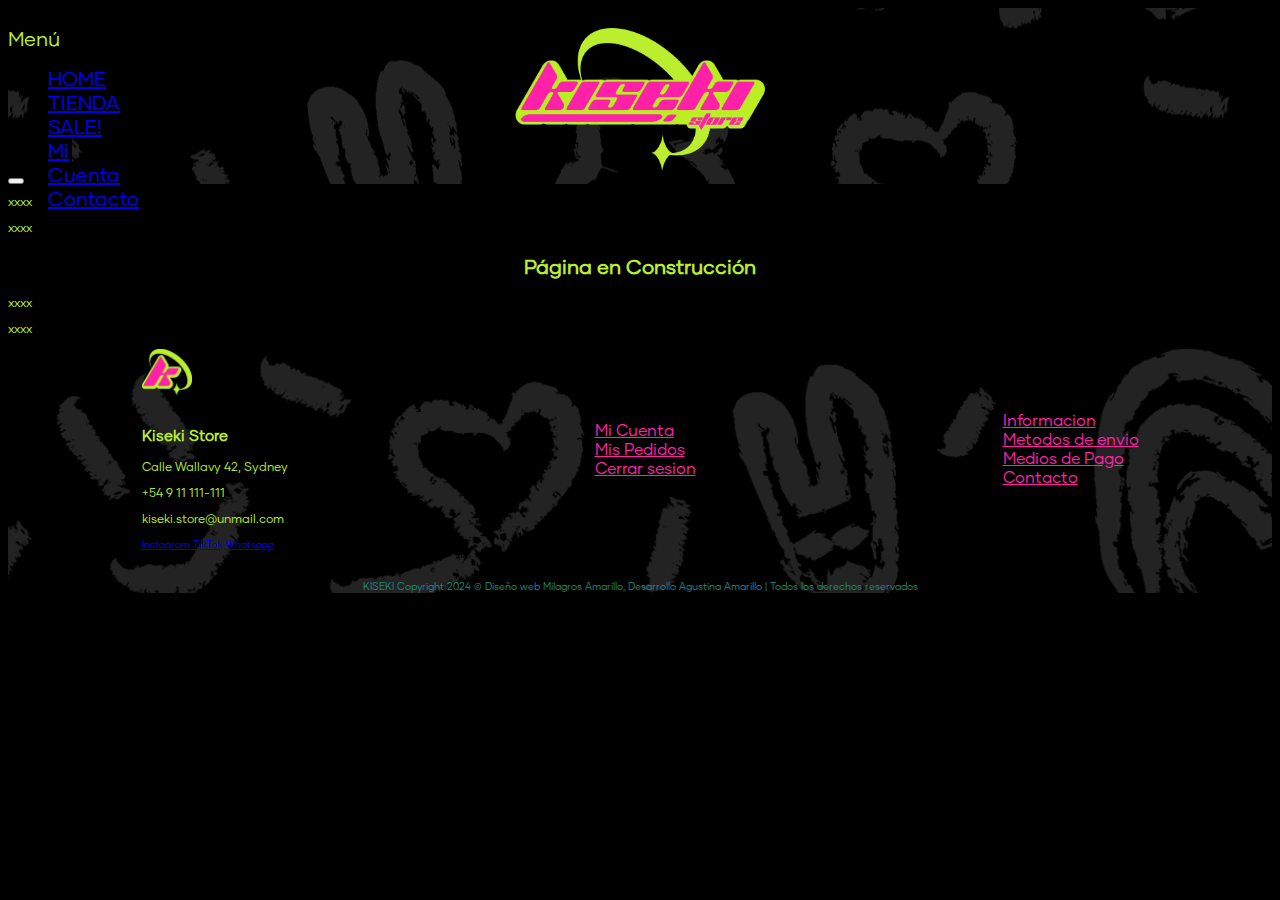
==== Page/construccion.html @ e52d2aa8 "creacion de repositorio" ====
<!DOCTYPE html>
<html lang="en">
<head>
    <meta charset="UTF-8">
    <meta name="viewport" content="width=device-width, initial-scale=1.0">
    <!-- BS -->
    <link href="https://cdn.jsdelivr.net/npm/bootstrap@5.3.1/dist/css/bootstrap.min.css" rel="stylesheet" integrity="sha384-4bw+/aepP/YC94hEpVNVgiZdgIC5+VKNBQNGCHeKRQN+PtmoHDEXuppvnDJzQIu9" crossorigin="anonymous">
    <!-- CSS -->
    <link rel="stylesheet" href="../css/style.css">
    <!-- fonts -->
    
    <title>Página en Construcción | Kiseki Store  </title>
</head>
<body>
<!--------------------------------------------------HEADER---------->  
<header>
    <!-- banner -->
    <div class="container-fluid">
          <section class="logoPrincipal">   
            <img id="logotipo" src="../multimedia/logos/Logo verde y rosa.png" alt="logo principal">        
        </section>
        <!-- Menu Desplegable-->    
        <a class="menu" data-bs-theme="dark" class="btn btn-primary" data-bs-toggle="offcanvas" href="#offcanvasExample" role="button" aria-controls="offcanvasExample">
            Menú
          </a>   
          <div data-bs-theme="dark" class="offcanvas offcanvas-start" tabindex="-1" id="offcanvasExample" aria-labelledby="offcanvasExampleLabel">
            <div class="offcanvas-header" class="menu">
              <button type="button" class="btn-close" data-bs-dismiss="offcanvas" aria-label="Close"></button>
            </div>
            <div data-bs-theme="dark" class="offcanvas-body" class="menu">
                <div class="menu" class="dropdown mt-3">
                    <ul class="menu" class="nav flex-column">
                        <li class="nav-item">
                          <a class="nav-link active" aria-current="page" href="../index.html">HOME</a>
                        </li>
                        <li class="nav-item">
                          <a class="nav-link" href="../Page/shop.html">TIENDA</a>
                        </li>
                        <li class="nav-item">
                          <a class="nav-link" href="../Page/shop.html">SALE!</a>
                        </li>
                        <li class="nav-item">
                            <a class="nav-link" href="../Page/micuenta.html">Mi Cuenta</a>
                        </li>
                        <li class="nav-item">
                            <a class="nav-link" href="../Page/contacto.html">Contacto</a>
                        </li>
                      </ul>
                  </div>
              
            </div>
          </div>
        </div>
        </header>
 <!---------------------------------------------MAIN---------->     
    <main>
        <section>
            <p> 
                xxxx
            </p>
            <p>
                xxxx
            </p>
            <h2>Página en Construcción</h2>
            <p> 
                xxxx
            </p>
            <p>
                xxxx
            </p>

        </section>


    </main>
<!---------------------------------------FOOTER----------> 
<footer>
    <!-- info -->
    <section class="footer-info">
        
    <div class="infoPie">
        <img id="footer-logo" src="../multimedia/logos/Disminucion verde y rosa.png" alt="disminusion logo">
        <h3>Kiseki Store</h3>
        <p>Calle Wallavy 42, Sydney</p>
        <p>+54 9 11 111-111</p>
        <p>kiseki.store@unmail.com</p>
        <!-- Redes -->
        <a href="https://www.instagram.com/">Instagram </a> <a href="https://www.tiktok.com/es/">TikTok</a> <a href="https://web.whatsapp.com/">Whatsapp</a>
    </div>      
    <div class="navfooter"> 
        <nav> 
            <ul> <a href="../Page/micuenta.html">Mi Cuenta</a>
                <li><a href="../Page/construccion.html"> Mis Pedidos</a></li>
                <li><a href="../Page/construccion.html">Cerrar sesion</a></li>
            </ul>
        </nav>
    </div>
    <div class="navfooter">
        <nav> 
            <ul> <a href="../Page/info.html">Informacion</a>
                <li><a href="../Page/info.html">Metodos de envio</a></li>
                <li><a href="../Page/info.html">Medios de Pago</a></li>
                <li><a href="../Page/contacto.html">Contacto</a></li>
            </ul>
        </nav>
    </div>
    </section>
     <!-- Copyright --> 
    <section class="copyright">
        <p>KISEKI Copyright 2024 ©
            Diseño web Milagros Amarillo, Desarrollo Agustina Amarillo | Todos los derechos reservados</p>
    </section>
</footer>
<!-- BS JS -->
<script src="https://cdn.jsdelivr.net/npm/bootstrap@5.3.1/dist/js/bootstrap.bundle.min.js" integrity="sha384-HwwvtgBNo3bZJJLYd8oVXjrBZt8cqVSpeBNS5n7C8IVInixGAoxmnlMuBnhbgrkm" crossorigin="anonymous"></script>
</body>
</html>
---- css/style.css ----
/* PALETA
lima BAEE2E - verde oscuro 1D8A7E - gris claro E4E4E4
casi negro 232323 - fucsia FF22A9*/

html{
    font-size: 62.5%;
}
body{
    background-color:black;
    font-family: 'glimer';
}
@font-face {
    font-family: 'glimer';
    src: url(../multimedia/Gilmer-Font/Gilmer\ Regular.otf);
}

/* -----------------------HEADER-------------- */
/* Fondo + logo tipografia -banner */
header{
    background-image: url(../multimedia/FONDO\ NEGRO\ copia.png);
    background-color: black;
    background-position: 100%;
    
    /* colocar aca el position sticky top 0 */
    position: sticky;
    top: 0px;  
    z-index: 10;
}
 header img{
    width: 250px;
 }
 .logoPrincipal{
    display: flex;
    flex-direction: column;
    justify-content: center;
    align-items: center;
    padding-top: 20px;
 }
/* Menu nav */
.menuTitulo a{
    text-decoration: none;
    font-size: 2rem;
}

.menu{
    display: flex;
    flex-direction: column;
    justify-content: start;
    align-items: start;
    position: absolute;
    top: 20px;
    text-decoration: none;
    font-size: 2rem;
    color: #BAEE2E;
    list-style-type: none;
}

/* -----------------------MAIN-------------- */
h1{
    color: #BAEE2E;
    font-size: 3rem;
    text-align: center;
    margin-top: 20px;
}

h2{
    color: #BAEE2E;
    font-size: 2rem;
    text-align: center;
    margin-top: 20px; 
}

/* index html */
.destacada-home{
    display: flex;
    justify-content: space-evenly;
    align-items: center;
    margin: 50px;
}
.img-home{
    display: flex;
    flex-direction: column;
    
}
main{
    color: #BAEE2E;
    font-size: 1.5rem;
}
  main img{
    width: 500px;
 }
 /* shop html*/
.tienda img{
    width: 300px;
 }
 .tienda{
    display: flex;
    flex-direction: row;
    justify-content: space-around;
    align-items: start;
    margin: 50px 50px;
 }
 .shop{
    display: flex;
    flex-direction: column;
    justify-content: space-around;
    align-items: center;
 }
 .shop A{
    color: #FF22A9;
 }
 /* contacto html*/
 .contacto-main{
    display: flex;
    justify-content: space-around;
    align-items: start;
    margin: 50px 50px;
 }
    .infoContacto {
        color: #FF22A9;
        display: flex;
        flex-direction: column;
        justify-content: center;
        align-items: start;
        
    }
    
    
    iframe{
        height: 50%;
      
    }
    label{
        color: #FF22A9;
        font-size: 1.2rem;
        display: flex;
        justify-content: start;
        align-items: center;        
    }
    form p{
        color: #FF22A9;
        font-size: 1.2rem;
    }
    .form{
        display: flex;
        flex-direction: column;
        justify-content: center;
        align-items: center;
        width: 50;
    }
    .boton{
        display: flex;
    }
    /* info html */
    .info-html{
        display: flex;
        
        justify-content: space-around;
        align-items: center;
    }
    .Nosotros{
            color: #FF22A9;
            font-size: 2rem;
            text-align: left;
            display: flex;
            flex-direction: column;
            justify-content: start;
            align-items: start;
            padding: 20px;
            font-style: italic;  
            width: 30%;          
        }
        .Nosotros p{
            font-size: 1.5rem;
        }
    
    .pago-envio{
        display: flex;
        flex-direction: column;
        justify-content: start;
        align-items: start;
    }
        ol{
            color: #FF22A9;
            font-size: 1.5rem;
            list-style-type: none;
        }
    main ul{
        list-style-type: none;
        color: #FF22A9;
        font-size: 2rem;
    }
    main li a{
        color: #FF22A9;
        font-size: 2rem;
    }
    

    
 /* -----------------------FOOTER-------------- */
 footer{
    background-image: url(../multimedia/FONDO\ NEGRO\ copia.png);
    background-size: cover;
 }
 .footer-info{
    display: flex;
    flex-direction: row;
    justify-content: space-around;  
    align-items: center;
 }
 .navfooter{
    display: flex;
    flex-direction: row;
    justify-content: space-evenly;
 }
 footer{
    color: #BAEE2E;
 }
 footer img{
    width: 50px;
    
 }
 footer h3{
    font-size: 1.5rem;
 }
 p{
    font-size: 1.2rem;
 }
 
 .copyright p{
    color: #1D8A7E;
    font-size: 1rem;
    text-align: center;
    margin: 30px ;
 }

 footer li{
    list-style-type: none;
    font-size: 1.6rem;
 }

 .navfooter2{
    text-align: right;
 }
 .navfooter a{
    font-size: 1.6rem;
    color: #FF22A9;
    
 }
 .navfooter2 a{
    font-size: 1.6rem;
    color: #FF22A9;
    
 }
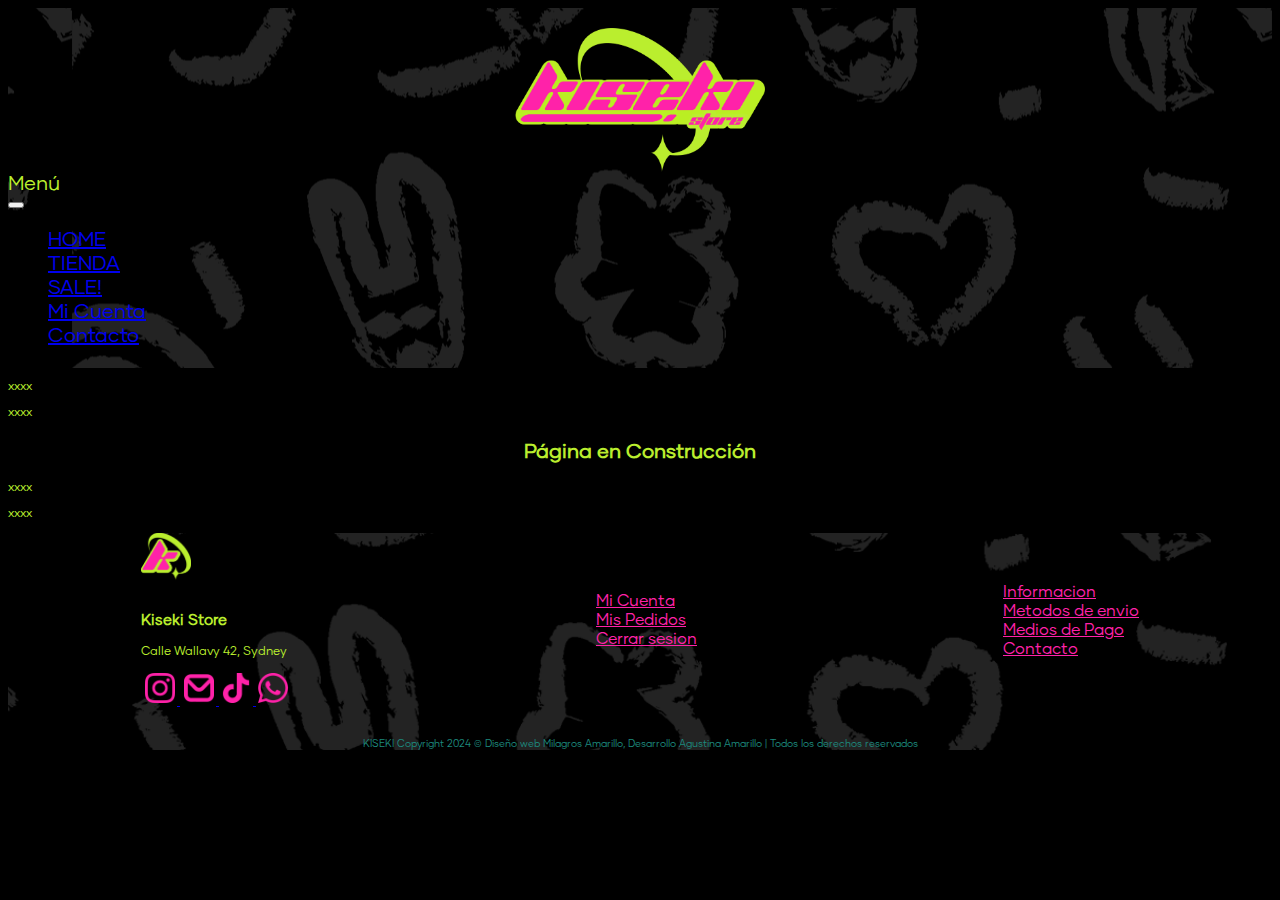
==== commit 1da1ae0a: "correccion boostrap" ====
--- a/Page/construccion.html
+++ b/Page/construccion.html
@@ -13,45 +13,47 @@
 </head>
 <body>
 <!--------------------------------------------------HEADER---------->  
-<header>
+ <header>
     <!-- banner -->
     <div class="container-fluid">
-          <section class="logoPrincipal">   
-            <img id="logotipo" src="../multimedia/logos/Logo verde y rosa.png" alt="logo principal">        
-        </section>
-        <!-- Menu Desplegable-->    
-        <a class="menu" data-bs-theme="dark" class="btn btn-primary" data-bs-toggle="offcanvas" href="#offcanvasExample" role="button" aria-controls="offcanvasExample">
-            Menú
-          </a>   
-          <div data-bs-theme="dark" class="offcanvas offcanvas-start" tabindex="-1" id="offcanvasExample" aria-labelledby="offcanvasExampleLabel">
-            <div class="offcanvas-header" class="menu">
-              <button type="button" class="btn-close" data-bs-dismiss="offcanvas" aria-label="Close"></button>
-            </div>
-            <div data-bs-theme="dark" class="offcanvas-body" class="menu">
-                <div class="menu" class="dropdown mt-3">
-                    <ul class="menu" class="nav flex-column">
-                        <li class="nav-item">
-                          <a class="nav-link active" aria-current="page" href="../index.html">HOME</a>
-                        </li>
-                        <li class="nav-item">
-                          <a class="nav-link" href="../Page/shop.html">TIENDA</a>
-                        </li>
-                        <li class="nav-item">
-                          <a class="nav-link" href="../Page/shop.html">SALE!</a>
-                        </li>
-                        <li class="nav-item">
-                            <a class="nav-link" href="../Page/micuenta.html">Mi Cuenta</a>
-                        </li>
-                        <li class="nav-item">
-                            <a class="nav-link" href="../Page/contacto.html">Contacto</a>
-                        </li>
-                      </ul>
-                  </div>
-              
-            </div>
+      <section class="logoPrincipal">
+        <img id="logotipo" src="../multimedia/logos/Logo verde y rosa.png" alt="logo principal">
+      </section>
+      <!-- Menu Desplegable-->
+      <a class="menu" data-bs-theme="dark" class="btn btn-primary" data-bs-toggle="offcanvas" href="#offcanvasExample"
+        role="button" aria-controls="offcanvasExample">
+        Menú
+      </a>
+      <div data-bs-theme="dark" class="offcanvas offcanvas-start" tabindex="-1" id="offcanvasExample"
+        aria-labelledby="offcanvasExampleLabel">
+        <div class="offcanvas-header" class="menu">
+          <button type="button" class="btn-close" data-bs-dismiss="offcanvas" aria-label="Close"></button>
+        </div>
+        <div data-bs-theme="dark" class="offcanvas-body" class="menu">
+          <div class="menu" class="dropdown mt-3">
+            <ul class="menu" class="nav flex-column">
+              <li class="nav-item">
+                <a class="nav-link active" aria-current="page" href="../index.html">HOME</a>
+              </li>
+              <li class="nav-item">
+                <a class="nav-link" href="../Page/shop.html">TIENDA</a>
+              </li>
+              <li class="nav-item">
+                <a class="nav-link" href="../Page/shop.html">SALE!</a>
+              </li>
+              <li class="nav-item">
+                <a class="nav-link" href="../Page/micuenta.html">Mi Cuenta</a>
+              </li>
+              <li class="nav-item">
+                <a class="nav-link" href="../Page/contacto.html">Contacto</a>
+              </li>
+            </ul>
           </div>
+
         </div>
-        </header>
+      </div>
+    </div>
+  </header>
  <!---------------------------------------------MAIN---------->     
     <main>
         <section>
@@ -73,44 +75,56 @@
 
 
     </main>
-<!---------------------------------------FOOTER----------> 
-<footer>
+<!---------------------------------------FOOTER---------->
+<footer class="container-fluid">
     <!-- info -->
-    <section class="footer-info">
-        
-    <div class="infoPie">
+
+    <section class="footer-info redes container">
+      <div class="infoPie">
         <img id="footer-logo" src="../multimedia/logos/Disminucion verde y rosa.png" alt="disminusion logo">
         <h3>Kiseki Store</h3>
         <p>Calle Wallavy 42, Sydney</p>
-        <p>+54 9 11 111-111</p>
-        <p>kiseki.store@unmail.com</p>
         <!-- Redes -->
-        <a href="https://www.instagram.com/">Instagram </a> <a href="https://www.tiktok.com/es/">TikTok</a> <a href="https://web.whatsapp.com/">Whatsapp</a>
-    </div>      
-    <div class="navfooter"> 
-        <nav> 
-            <ul> <a href="../Page/micuenta.html">Mi Cuenta</a>
-                <li><a href="../Page/construccion.html"> Mis Pedidos</a></li>
-                <li><a href="../Page/construccion.html">Cerrar sesion</a></li>
-            </ul>
+        <a class="logos" href="https://www.instagram.com/">
+          <img class="logos" src="../multimedia/PNG LOGOS/instagram.png" alt="instagram">
+        </a>
+        <a href="https://www.gmail.com">
+          <img class="logos" src="../multimedia/PNG LOGOS/sobre.png" alt="email">
+        </a>
+        <a href="https://www.tiktok.com/es/">
+          <img class="logos" src="../multimedia/PNG LOGOS/tik-tok.png" alt="tiktok">
+        </a>
+        <a href="https://web.whatsapp.com/">
+          <img class="logos" src="../multimedia/PNG LOGOS/whatsapp.png" alt="whatsapp">
+        </a>
+      </div>
+
+      <!-- Mi cuenta  -->
+      <div class="navfooter">
+        <nav>
+          <ul> <a href="../Page/micuenta.html">Mi Cuenta</a>
+            <li><a href="../Page/construccion.html"> Mis Pedidos</a></li>
+            <li><a href="../Page/construccion.html">Cerrar sesion</a></li>
+          </ul>
         </nav>
-    </div>
-    <div class="navfooter">
-        <nav> 
-            <ul> <a href="../Page/info.html">Informacion</a>
-                <li><a href="../Page/info.html">Metodos de envio</a></li>
-                <li><a href="../Page/info.html">Medios de Pago</a></li>
-                <li><a href="../Page/contacto.html">Contacto</a></li>
-            </ul>
+      </div>
+      <!-- Info -->
+      <div class="navfooter">
+        <nav>
+          <ul> <a href="../Page/info.html">Informacion</a>
+            <li><a href="../Page/info.html">Metodos de envio</a></li>
+            <li><a href="../Page/info.html">Medios de Pago</a></li>
+            <li><a href="../Page/contacto.html">Contacto</a></li>
+          </ul>
         </nav>
-    </div>
+      </div>
     </section>
-     <!-- Copyright --> 
+    <!-- Copyright -->
     <section class="copyright">
-        <p>KISEKI Copyright 2024 ©
-            Diseño web Milagros Amarillo, Desarrollo Agustina Amarillo | Todos los derechos reservados</p>
+      <p>KISEKI Copyright 2024 ©
+        Diseño web Milagros Amarillo, Desarrollo Agustina Amarillo | Todos los derechos reservados</p>
     </section>
-</footer>
+  </footer>
 <!-- BS JS -->
 <script src="https://cdn.jsdelivr.net/npm/bootstrap@5.3.1/dist/js/bootstrap.bundle.min.js" integrity="sha384-HwwvtgBNo3bZJJLYd8oVXjrBZt8cqVSpeBNS5n7C8IVInixGAoxmnlMuBnhbgrkm" crossorigin="anonymous"></script>
 </body>
--- a/css/style.css
+++ b/css/style.css
@@ -2,13 +2,15 @@
 lima BAEE2E - verde oscuro 1D8A7E - gris claro E4E4E4
 casi negro 232323 - fucsia FF22A9*/
 
-html{
+html {
     font-size: 62.5%;
 }
-body{
-    background-color:black;
+
+body {
+    background-color: black;
     font-family: 'glimer';
 }
+
 @font-face {
     font-family: 'glimer';
     src: url(../multimedia/Gilmer-Font/Gilmer\ Regular.otf);
@@ -16,38 +18,40 @@
 
 /* -----------------------HEADER-------------- */
 /* Fondo + logo tipografia -banner */
-header{
+header {
     background-image: url(../multimedia/FONDO\ NEGRO\ copia.png);
     background-color: black;
     background-position: 100%;
-    
+
     /* colocar aca el position sticky top 0 */
     position: sticky;
-    top: 0px;  
+    top: 0px;
     z-index: 10;
 }
- header img{
+
+header img {
     width: 250px;
- }
- .logoPrincipal{
+}
+
+.logoPrincipal {
     display: flex;
     flex-direction: column;
     justify-content: center;
     align-items: center;
     padding-top: 20px;
- }
+}
+
 /* Menu nav */
-.menuTitulo a{
+.menuTitulo a {
     text-decoration: none;
     font-size: 2rem;
 }
 
-.menu{
-    display: flex;
-    flex-direction: column;
-    justify-content: start;
-    align-items: start;
-    position: absolute;
+.menu {
+    display: flex;
+    flex-direction: column;
+    justify-content: center;
+    align-items: start;
     top: 20px;
     text-decoration: none;
     font-size: 2rem;
@@ -56,199 +60,239 @@
 }
 
 /* -----------------------MAIN-------------- */
-h1{
+h1 {
     color: #BAEE2E;
     font-size: 3rem;
     text-align: center;
     margin-top: 20px;
 }
 
-h2{
-    color: #BAEE2E;
-    font-size: 2rem;
-    text-align: center;
-    margin-top: 20px; 
+h2 {
+    color: #BAEE2E;
+    font-size: 2rem;
+    text-align: center;
+    margin-top: 20px;
 }
 
 /* index html */
-.destacada-home{
-    display: flex;
-    justify-content: space-evenly;
-    align-items: center;
+.destacada-home {
     margin: 50px;
-}
-.img-home{
-    display: flex;
-    flex-direction: column;
-    
-}
-main{
-    color: #BAEE2E;
-    font-size: 1.5rem;
-}
-  main img{
-    width: 500px;
- }
- /* shop html*/
-.tienda img{
+    justify-content: center !important;
+
+}
+
+.carrouselContainer {
+    width: 50rem !important;
+}
+
+main {
+    color: #BAEE2E;
+    font-size: 1.5rem;
+}
+
+.carru-ancho {
+    width: 50%;
+}
+
+.link-carru {
+    color: #FF22A9;
+    text-align: center;
+    margin: 30px;
+    text-decoration: none;
+    font-size: 80%;
+}
+
+/* shop html*/
+.tienda img {
     width: 300px;
- }
- .tienda{
+}
+
+.tienda {
     display: flex;
     flex-direction: row;
     justify-content: space-around;
     align-items: start;
     margin: 50px 50px;
- }
- .shop{
-    display: flex;
-    flex-direction: column;
-    justify-content: space-around;
-    align-items: center;
- }
- .shop A{
-    color: #FF22A9;
- }
- /* contacto html*/
- .contacto-main{
-    display: flex;
-    justify-content: space-around;
-    align-items: start;
-    margin: 50px 50px;
- }
-    .infoContacto {
-        color: #FF22A9;
-        display: flex;
-        flex-direction: column;
-        justify-content: center;
-        align-items: start;
-        
-    }
-    
-    
-    iframe{
-        height: 50%;
-      
-    }
-    label{
-        color: #FF22A9;
-        font-size: 1.2rem;
-        display: flex;
-        justify-content: start;
-        align-items: center;        
-    }
-    form p{
-        color: #FF22A9;
-        font-size: 1.2rem;
-    }
-    .form{
-        display: flex;
-        flex-direction: column;
-        justify-content: center;
-        align-items: center;
-        width: 50;
-    }
-    .boton{
-        display: flex;
-    }
-    /* info html */
-    .info-html{
-        display: flex;
-        
-        justify-content: space-around;
-        align-items: center;
-    }
-    .Nosotros{
-            color: #FF22A9;
-            font-size: 2rem;
-            text-align: left;
-            display: flex;
-            flex-direction: column;
-            justify-content: start;
-            align-items: start;
-            padding: 20px;
-            font-style: italic;  
-            width: 30%;          
-        }
-        .Nosotros p{
-            font-size: 1.5rem;
-        }
-    
-    .pago-envio{
-        display: flex;
-        flex-direction: column;
-        justify-content: start;
-        align-items: start;
-    }
-        ol{
-            color: #FF22A9;
-            font-size: 1.5rem;
-            list-style-type: none;
-        }
-    main ul{
-        list-style-type: none;
-        color: #FF22A9;
-        font-size: 2rem;
-    }
-    main li a{
-        color: #FF22A9;
-        font-size: 2rem;
-    }
-    
-
-    
- /* -----------------------FOOTER-------------- */
- footer{
+}
+
+.shop {
+    display: flex;
+    flex-direction: column;
+    justify-content: space-around;
+    align-items: center;
+}
+
+.shop a {
+    color: #FF22A9;
+}
+
+/* contacto html*/
+
+.contactoContainer {
+    display: flex;
+    flex-wrap: wrap;
+    align-content: center;
+    align-items: flex-start;
+    justify-content: space-between;
+    flex-direction: row;
+    margin: 50px;
+}
+
+.infoContacto {
+    color: #FF22A9;
+}
+
+.formularioContainer {
+    display: flex;
+    flex-direction: column;
+    justify-content: center;
+    align-items: center;
+    width: 50%;
+    height: 50%;
+    min-height: 400px
+}
+
+.formInputsContainer {
+    display: flex;
+    width: 80% !important;
+    margin-bottom: 1rem;
+}
+
+.formInputsText {
+    font-size: medium !important;
+}
+
+iframe {
+    height: 70%;
+}
+
+label {
+    color: #FF22A9;
+    font-size: 1.2rem;
+}
+
+form p {
+    color: #FF22A9;
+    font-size: 1.2rem;
+}
+
+/* info html */
+.info-html {
+    display: flex;
+
+    justify-content: space-around;
+    align-items: center;
+}
+
+.Nosotros {
+    color: #FF22A9;
+    font-size: 2rem;
+    text-align: left;
+    display: flex;
+    flex-direction: column;
+    justify-content: start;
+    align-items: start;
+    padding: 20px;
+    font-style: italic;
+    width: 30%;
+}
+
+.Nosotros p {
+    font-size: 1.5rem;
+}
+
+.pago-envio {
+    display: flex;
+    flex-direction: column;
+    justify-content: start;
+    align-items: start;
+}
+
+ol {
+    color: #FF22A9;
+    font-size: 1.5rem;
+    list-style-type: none;
+}
+
+main ul {
+    list-style-type: none;
+    color: #FF22A9;
+    font-size: 2rem;
+}
+
+main li a {
+    color: #FF22A9;
+    font-size: 2rem;
+}
+
+
+
+/* -----------------------FOOTER-------------- */
+footer {
     background-image: url(../multimedia/FONDO\ NEGRO\ copia.png);
     background-size: cover;
- }
- .footer-info{
-    display: flex;
-    flex-direction: row;
-    justify-content: space-around;  
-    align-items: center;
- }
- .navfooter{
+    background-position: 100%;
+}
+
+.logos {
+    width: 30px;
+    margin: 2px;
+}
+
+.footer-info {
+    display: flex;
+    flex-direction: row;
+    justify-content: space-around;
+    align-items: center;
+}
+
+.navfooter {
     display: flex;
     flex-direction: row;
     justify-content: space-evenly;
- }
- footer{
-    color: #BAEE2E;
- }
- footer img{
+}
+
+footer {
+    color: #BAEE2E;
+}
+
+footer img {
     width: 50px;
-    
- }
- footer h3{
-    font-size: 1.5rem;
- }
- p{
+
+}
+
+footer h3 {
+    font-size: 1.5rem;
+}
+
+p {
     font-size: 1.2rem;
- }
- 
- .copyright p{
+}
+
+.copyright p {
     color: #1D8A7E;
     font-size: 1rem;
     text-align: center;
-    margin: 30px ;
- }
-
- footer li{
+    margin: 30px;
+}
+
+footer li {
     list-style-type: none;
     font-size: 1.6rem;
- }
-
- .navfooter2{
+}
+
+.navfooter2 {
     text-align: right;
- }
- .navfooter a{
+}
+
+.navfooter a {
     font-size: 1.6rem;
     color: #FF22A9;
-    
- }
- .navfooter2 a{
+
+}
+
+.navfooter2 a {
     font-size: 1.6rem;
     color: #FF22A9;
-    
- }
+
+}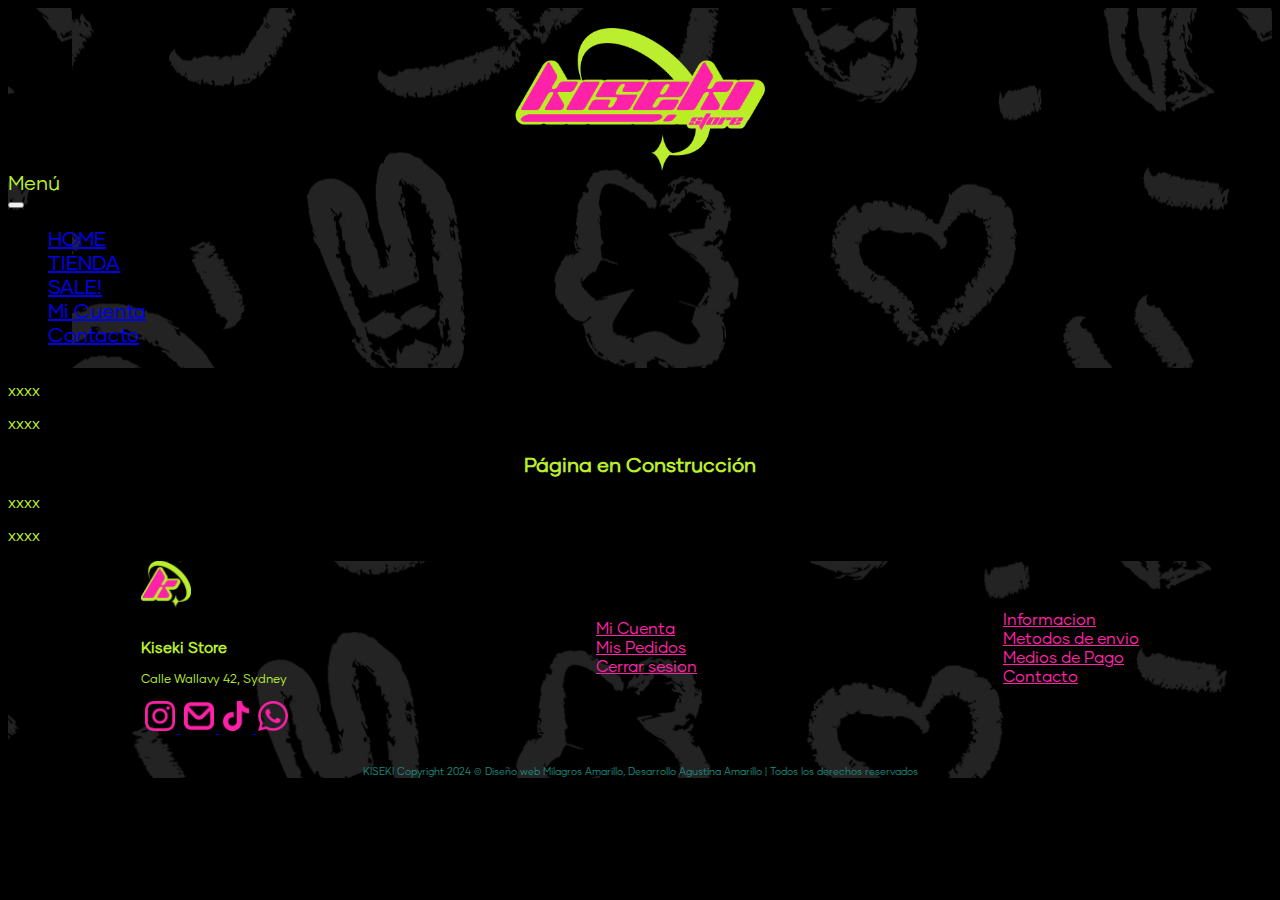
==== commit b1ad4f1d: "se agrega sass" ====
--- a/Page/construccion.html
+++ b/Page/construccion.html
@@ -6,54 +6,52 @@
     <!-- BS -->
     <link href="https://cdn.jsdelivr.net/npm/bootstrap@5.3.1/dist/css/bootstrap.min.css" rel="stylesheet" integrity="sha384-4bw+/aepP/YC94hEpVNVgiZdgIC5+VKNBQNGCHeKRQN+PtmoHDEXuppvnDJzQIu9" crossorigin="anonymous">
     <!-- CSS -->
-    <link rel="stylesheet" href="../css/style.css">
-    <!-- fonts -->
-    
-    <title>Página en Construcción | Kiseki Store  </title>
+    <link rel="stylesheet" href="../css/estilos.css"> 
+   <title>Página en Construcción | Kiseki Store  </title>
 </head>
 <body>
-<!--------------------------------------------------HEADER---------->  
+ <!--------------------------------------------------HEADER---------->
  <header>
-    <!-- banner -->
-    <div class="container-fluid">
-      <section class="logoPrincipal">
-        <img id="logotipo" src="../multimedia/logos/Logo verde y rosa.png" alt="logo principal">
-      </section>
-      <!-- Menu Desplegable-->
-      <a class="menu" data-bs-theme="dark" class="btn btn-primary" data-bs-toggle="offcanvas" href="#offcanvasExample"
-        role="button" aria-controls="offcanvasExample">
-        Menú
-      </a>
-      <div data-bs-theme="dark" class="offcanvas offcanvas-start" tabindex="-1" id="offcanvasExample"
-        aria-labelledby="offcanvasExampleLabel">
-        <div class="offcanvas-header" class="menu">
-          <button type="button" class="btn-close" data-bs-dismiss="offcanvas" aria-label="Close"></button>
+  <!-- banner -->
+  <div class="container-fluid">
+    <section class="logoPrincipal">
+      <img id="logotipo" src="../multimedia/logos/Logo verde y rosa.png" alt="logo principal">
+    </section>
+    <!-- Menu Desplegable-->
+    <a class="menu" data-bs-theme="dark" class="btn btn-primary" data-bs-toggle="offcanvas" href="#offcanvasExample"
+      role="button" aria-controls="offcanvasExample">
+      Menú
+    </a>
+    <div data-bs-theme="dark" class="offcanvas offcanvas-start" tabindex="-1" id="offcanvasExample"
+      aria-labelledby="offcanvasExampleLabel">
+      <div class="offcanvas-header" class="menu">
+        <button type="button" class="btn-close" data-bs-dismiss="offcanvas" aria-label="Close"></button>
+      </div>
+      <div data-bs-theme="dark" class="offcanvas-body" class="menu">
+        <div class="menu" class="dropdown mt-3">
+          <ul class="menu" class="nav flex-column">
+            <li class="nav-item">
+              <a class="nav-link active" aria-current="page" href="../index.html">HOME</a>
+            </li>
+            <li class="nav-item">
+              <a class="nav-link" href="./shop.html">TIENDA</a>
+            </li>
+            <li class="nav-item">
+              <a class="nav-link" href="./shop.html">SALE!</a>
+            </li>
+            <li class="nav-item">
+              <a class="nav-link" href="./micuenta.html">Mi Cuenta</a>
+            </li>
+            <li class="nav-item">
+              <a class="nav-link" href="./contacto.html">Contacto</a>
+            </li>
+          </ul>
         </div>
-        <div data-bs-theme="dark" class="offcanvas-body" class="menu">
-          <div class="menu" class="dropdown mt-3">
-            <ul class="menu" class="nav flex-column">
-              <li class="nav-item">
-                <a class="nav-link active" aria-current="page" href="../index.html">HOME</a>
-              </li>
-              <li class="nav-item">
-                <a class="nav-link" href="../Page/shop.html">TIENDA</a>
-              </li>
-              <li class="nav-item">
-                <a class="nav-link" href="../Page/shop.html">SALE!</a>
-              </li>
-              <li class="nav-item">
-                <a class="nav-link" href="../Page/micuenta.html">Mi Cuenta</a>
-              </li>
-              <li class="nav-item">
-                <a class="nav-link" href="../Page/contacto.html">Contacto</a>
-              </li>
-            </ul>
-          </div>
 
-        </div>
       </div>
     </div>
-  </header>
+  </div>
+</header>
  <!---------------------------------------------MAIN---------->     
     <main>
         <section>
--- a/css/estilos.css
+++ b/css/estilos.css
@@ -0,0 +1,275 @@
+@font-face {
+  font-family: "glimer";
+  src: url(../multimedia/Gilmer-Font/Gilmer\ Regular.otf);
+}
+html {
+  font-size: 62.5%;
+}
+
+body {
+  background-color: black;
+  font-family: "glimer";
+}
+
+main h1 {
+  color: #BAEE2E;
+  font-size: 3rem;
+  text-align: center;
+  margin-top: 20px;
+}
+main h2 {
+  color: #BAEE2E;
+  font-size: 2rem;
+  text-align: center;
+  margin-top: 20px;
+}
+
+/* -----------------------HEADER-------------- */
+/* Fondo + logo tipografia -banner */
+header {
+  background-image: url(../multimedia/FONDO\ NEGRO\ copia.png);
+  background-color: black;
+  background-position: 100%;
+  /* colocar aca el position sticky top 0 */
+  position: sticky;
+  top: 0px;
+  z-index: 10;
+  /* Menu nav */
+}
+header img {
+  width: 250px;
+}
+header .logoPrincipal {
+  display: flex;
+  flex-direction: column;
+  justify-content: center;
+  align-items: center;
+  padding-top: 20px;
+}
+header .menuTitulo a {
+  text-decoration: none;
+  font-size: 2rem;
+}
+header .menu {
+  display: flex;
+  flex-direction: column;
+  justify-content: center;
+  align-items: start;
+  top: 20px;
+  text-decoration: none;
+  font-size: 2rem;
+  color: #BAEE2E;
+  list-style-type: none;
+}
+
+body {
+  background-color: black;
+  font-family: "glimer";
+}
+
+main {
+  /* index html */
+}
+main h1 {
+  color: #BAEE2E;
+  font-size: 3rem;
+  text-align: center;
+  margin-top: 20px;
+}
+main h2 {
+  color: #BAEE2E;
+  font-size: 2rem;
+  text-align: center;
+  margin-top: 20px;
+}
+main .destacada-home {
+  margin: 50px;
+  justify-content: center !important;
+}
+main .carrouselContainer {
+  width: 50rem !important;
+}
+main main {
+  color: #BAEE2E;
+  font-size: 1.5rem;
+}
+main .carru-ancho {
+  width: 50%;
+}
+main .link-carru {
+  color: #FF22A9;
+  text-align: center;
+  margin: 30px;
+  text-decoration: none;
+  font-size: 80%;
+}
+
+/* shop html*/
+main {
+  color: #BAEE2E;
+  font-size: 1.5rem;
+}
+main .tienda img {
+  width: 300px;
+}
+main .tienda {
+  display: flex;
+  flex-direction: row;
+  justify-content: space-around;
+  align-items: start;
+  margin: 50px 50px;
+}
+main .shop {
+  display: flex;
+  flex-direction: column;
+  justify-content: space-around;
+  align-items: center;
+}
+main .shop a {
+  color: #FF22A9;
+}
+
+/* info html */
+main {
+  color: #BAEE2E;
+  font-size: 1.5rem;
+}
+main .info-html {
+  display: flex;
+  justify-content: space-around;
+  align-items: center;
+}
+main .Nosotros {
+  color: #FF22A9;
+  font-size: 2rem;
+  text-align: left;
+  display: flex;
+  flex-direction: column;
+  justify-content: start;
+  align-items: start;
+  padding: 20px;
+  font-style: italic;
+  width: 30%;
+}
+main .Nosotros p {
+  font-size: 1.5rem;
+}
+main .pago-envio {
+  display: flex;
+  flex-direction: column;
+  justify-content: start;
+  align-items: start;
+}
+main ol {
+  color: #FF22A9;
+  font-size: 1.5rem;
+  list-style-type: none;
+}
+main main ul {
+  list-style-type: none;
+  color: #FF22A9;
+  font-size: 2rem;
+}
+main main li a {
+  color: #FF22A9;
+  font-size: 2rem;
+}
+
+/* contacto html*/
+main {
+  color: #BAEE2E;
+  font-size: 1.5rem;
+}
+main .contactoContainer {
+  display: flex;
+  flex-wrap: wrap;
+  align-items: center;
+  flex-direction: row;
+  justify-content: space-around;
+  align-content: center;
+}
+main .infoContacto {
+  color: #FF22A9;
+}
+main .formularioContainer {
+  display: flex;
+  flex-direction: column;
+  justify-content: center;
+  align-items: center;
+  height: 50%;
+  min-height: 400px;
+}
+main .formInputsContainer {
+  display: flex;
+  width: 80% !important;
+  margin-bottom: 1rem;
+}
+main .formInputsText {
+  font-size: medium !important;
+}
+main iframe {
+  height: 100%;
+}
+main label {
+  color: #FF22A9;
+  font-size: 1.2rem;
+}
+main form p {
+  color: #FF22A9;
+  font-size: 1.2rem;
+}
+
+/* -----------------------FOOTER-------------- */
+footer {
+  background-image: url(../multimedia/FONDO\ NEGRO\ copia.png);
+  background-size: cover;
+  background-position: 100%;
+  color: #BAEE2E;
+}
+footer .logos {
+  width: 30px;
+  margin: 2px;
+}
+footer .footer-info {
+  display: flex;
+  flex-direction: row;
+  justify-content: space-around;
+  align-items: center;
+}
+footer .navfooter {
+  display: flex;
+  flex-direction: row;
+  justify-content: space-evenly;
+}
+footer img {
+  width: 50px;
+}
+footer h3 {
+  font-size: 1.5rem;
+}
+footer p {
+  font-size: 1.2rem;
+}
+footer .copyright p {
+  color: #1D8A7E;
+  font-size: 1rem;
+  text-align: center;
+  margin: 30px;
+}
+footer li {
+  list-style-type: none;
+  font-size: 1.6rem;
+}
+footer .navfooter2 {
+  text-align: right;
+}
+footer .navfooter a {
+  font-size: 1.6rem;
+  color: #FF22A9;
+}
+footer .navfooter2 a {
+  font-size: 1.6rem;
+  color: #FF22A9;
+}
+
+/*# sourceMappingURL=estilos.css.map */
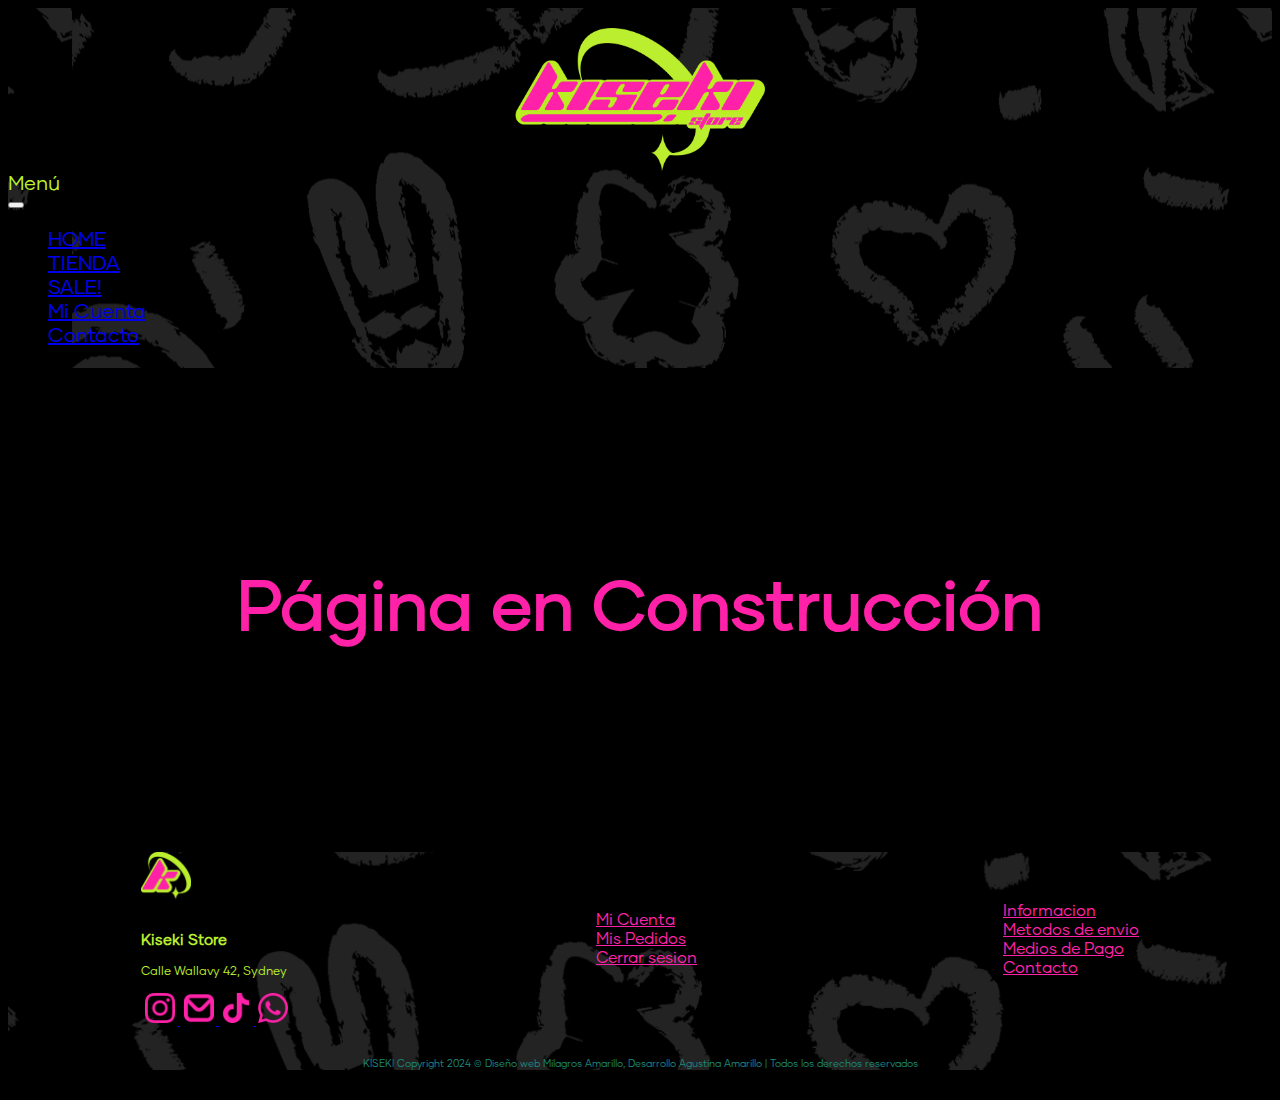
==== commit 26d8924b: "animacion pagina en construccion" ====
--- a/Page/construccion.html
+++ b/Page/construccion.html
@@ -5,6 +5,11 @@
     <meta name="viewport" content="width=device-width, initial-scale=1.0">
     <!-- BS -->
     <link href="https://cdn.jsdelivr.net/npm/bootstrap@5.3.1/dist/css/bootstrap.min.css" rel="stylesheet" integrity="sha384-4bw+/aepP/YC94hEpVNVgiZdgIC5+VKNBQNGCHeKRQN+PtmoHDEXuppvnDJzQIu9" crossorigin="anonymous">
+    <!-- Animacion -->
+    <link
+    rel="stylesheet"
+    href="https://cdnjs.cloudflare.com/ajax/libs/animate.css/4.1.1/animate.min.css"
+  />
     <!-- CSS -->
     <link rel="stylesheet" href="../css/estilos.css"> 
    <title>Página en Construcción | Kiseki Store  </title>
@@ -54,20 +59,10 @@
 </header>
  <!---------------------------------------------MAIN---------->     
     <main>
-        <section>
-            <p> 
-                xxxx
-            </p>
-            <p>
-                xxxx
-            </p>
-            <h2>Página en Construcción</h2>
-            <p> 
-                xxxx
-            </p>
-            <p>
-                xxxx
-            </p>
+        <section class="construccion">
+           
+            <h2 class="animate__animated animate__jackInTheBox" >Página en Construcción</h2>
+          
 
         </section>
 
--- a/css/estilos.css
+++ b/css/estilos.css
@@ -9,19 +9,6 @@
 body {
   background-color: black;
   font-family: "glimer";
-}
-
-main h1 {
-  color: #BAEE2E;
-  font-size: 3rem;
-  text-align: center;
-  margin-top: 20px;
-}
-main h2 {
-  color: #BAEE2E;
-  font-size: 2rem;
-  text-align: center;
-  margin-top: 20px;
 }
 
 /* -----------------------HEADER-------------- */
@@ -68,6 +55,8 @@
 }
 
 main {
+  color: #BAEE2E;
+  font-size: 1.5rem;
   /* index html */
 }
 main h1 {
@@ -89,10 +78,6 @@
 main .carrouselContainer {
   width: 50rem !important;
 }
-main main {
-  color: #BAEE2E;
-  font-size: 1.5rem;
-}
 main .carru-ancho {
   width: 50%;
 }
@@ -117,15 +102,36 @@
   flex-direction: row;
   justify-content: space-around;
   align-items: start;
-  margin: 50px 50px;
+  margin: 50px 50px 50px 50px;
 }
 main .shop {
   display: flex;
   flex-direction: column;
   justify-content: space-around;
   align-items: center;
+  padding: 10px 10px 10px 10px;
 }
 main .shop a {
+  color: #FF22A9;
+}
+
+.miCuenta {
+  color: #FF22A9;
+  text-align: start;
+  align-content: flex-start;
+  display: flex;
+  margin: 50px 50px 50px 50px;
+}
+.miCuenta .cuenta {
+  margin: 50px 50px 50px 50px;
+}
+.miCuenta ul {
+  list-style-type: none;
+}
+.miCuenta ul li a {
+  text-decoration: none;
+  list-style-type: none;
+  list-style: none;
   color: #FF22A9;
 }
 
@@ -178,7 +184,7 @@
 /* contacto html*/
 main {
   color: #BAEE2E;
-  font-size: 1.5rem;
+  font-size: 1.7rem;
 }
 main .contactoContainer {
   display: flex;
@@ -196,16 +202,16 @@
   flex-direction: column;
   justify-content: center;
   align-items: center;
-  height: 50%;
+  height: 60%;
   min-height: 400px;
 }
 main .formInputsContainer {
   display: flex;
-  width: 80% !important;
+  width: 80%;
   margin-bottom: 1rem;
 }
 main .formInputsText {
-  font-size: medium !important;
+  font-size: medium;
 }
 main iframe {
   height: 100%;
@@ -217,6 +223,14 @@
 main form p {
   color: #FF22A9;
   font-size: 1.2rem;
+}
+
+.construccion h2 {
+  color: #FF22A9;
+  font-size: 7rem;
+  margin: 200px 100px;
+  --animate-duration: 3s;
+  --animate-delay: 9s;
 }
 
 /* -----------------------FOOTER-------------- */
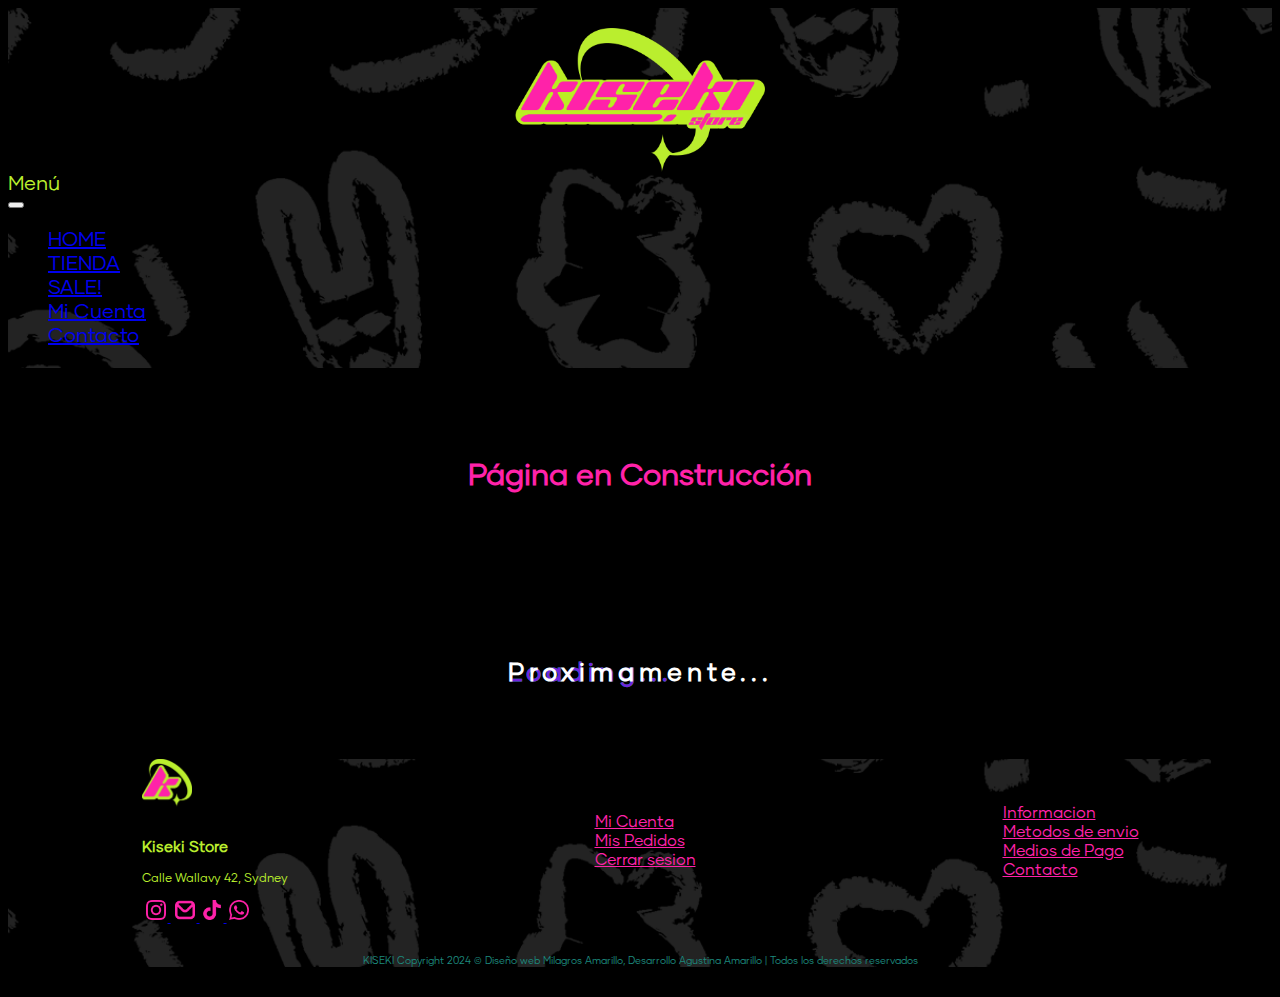
==== commit db2cf35c: "responsive + animaciones total" ====
--- a/Page/construccion.html
+++ b/Page/construccion.html
@@ -59,10 +59,12 @@
 </header>
  <!---------------------------------------------MAIN---------->     
     <main>
-        <section class="construccion">
+        <section class="container construccion">
            
             <h2 class="animate__animated animate__jackInTheBox" >Página en Construcción</h2>
-          
+            <div class="loader proximamente">
+              <div data-glitch="Loading..." class="glitch">Proximamente...</div>
+           </div>
 
         </section>
 
--- a/css/estilos.css
+++ b/css/estilos.css
@@ -16,6 +16,7 @@
 header {
   background-image: url(../multimedia/FONDO\ NEGRO\ copia.png);
   background-color: black;
+  background-size: 100%;
   background-position: 100%;
   /* colocar aca el position sticky top 0 */
   position: sticky;
@@ -96,13 +97,15 @@
 }
 main .tienda img {
   width: 300px;
+  padding: 10px;
 }
 main .tienda {
   display: flex;
   flex-direction: row;
   justify-content: space-around;
   align-items: start;
-  margin: 50px 50px 50px 50px;
+  margin: 50px;
+  padding: 10px;
 }
 main .shop {
   display: flex;
@@ -110,6 +113,7 @@
   justify-content: space-around;
   align-items: center;
   padding: 10px 10px 10px 10px;
+  gap: 10px;
 }
 main .shop a {
   color: #FF22A9;
@@ -120,7 +124,6 @@
   text-align: start;
   align-content: flex-start;
   display: flex;
-  margin: 50px 50px 50px 50px;
 }
 .miCuenta .cuenta {
   margin: 50px 50px 50px 50px;
@@ -136,16 +139,16 @@
 }
 
 /* info html */
-main {
-  color: #BAEE2E;
-  font-size: 1.5rem;
-}
-main .info-html {
-  display: flex;
-  justify-content: space-around;
-  align-items: center;
-}
-main .Nosotros {
+.info-html {
+  display: flex;
+  justify-content: space-around;
+  align-items: baseline;
+  flex-direction: row-reverse;
+}
+.info-html h3 {
+  text-decoration: underline;
+}
+.info-html .Nosotros {
   color: #FF22A9;
   font-size: 2rem;
   text-align: left;
@@ -155,30 +158,30 @@
   align-items: start;
   padding: 20px;
   font-style: italic;
-  width: 30%;
-}
-main .Nosotros p {
-  font-size: 1.5rem;
-}
-main .pago-envio {
+}
+.info-html .Nosotros p {
+  font-size: 1.5rem;
+}
+.info-html .pago-envio {
   display: flex;
   flex-direction: column;
   justify-content: start;
   align-items: start;
 }
-main ol {
-  color: #FF22A9;
-  font-size: 1.5rem;
-  list-style-type: none;
-}
-main main ul {
-  list-style-type: none;
-  color: #FF22A9;
-  font-size: 2rem;
-}
-main main li a {
-  color: #FF22A9;
-  font-size: 2rem;
+.info-html ol {
+  color: #FF22A9;
+  font-size: 1.4rem;
+  list-style-type: none;
+}
+.info-html main ul {
+  list-style-type: none;
+  color: #FF22A9;
+  font-size: 2rem;
+}
+.info-html main li a {
+  color: #FF22A9;
+  font-size: 1.5rem;
+  list-style-type: none;
 }
 
 /* contacto html*/
@@ -193,9 +196,13 @@
   flex-direction: row;
   justify-content: space-around;
   align-content: center;
+  margin-top: 50px;
 }
 main .infoContacto {
   color: #FF22A9;
+}
+main iframe {
+  height: 100%;
 }
 main .formularioContainer {
   display: flex;
@@ -213,9 +220,6 @@
 main .formInputsText {
   font-size: medium;
 }
-main iframe {
-  height: 100%;
-}
 main label {
   color: #FF22A9;
   font-size: 1.2rem;
@@ -226,11 +230,92 @@
 }
 
 .construccion h2 {
-  color: #FF22A9;
-  font-size: 7rem;
-  margin: 200px 100px;
+  padding: 70px;
+  color: #FF22A9;
+  font-size: 3rem;
   --animate-duration: 3s;
   --animate-delay: 9s;
+}
+.construccion .proximamente {
+  display: flex;
+  text-align: center;
+  justify-content: center;
+  padding: 70px;
+}
+.construccion .glitch {
+  position: relative;
+  font-size: 25px;
+  font-weight: 700;
+  line-height: 1.2;
+  color: #fff;
+  letter-spacing: 5px;
+  z-index: 1;
+  animation: shift 1s ease-in-out infinite alternate;
+}
+.construccion .glitch:before,
+.construccion .glitch:after {
+  display: block;
+  content: attr(data-glitch);
+  position: absolute;
+  top: 0;
+  left: 0;
+  opacity: 0.8;
+}
+.construccion .glitch:before {
+  animation: glitch 0.4s cubic-bezier(0.25, 0.46, 0.45, 0.94) both infinite;
+  color: #8b00ff;
+  z-index: -1;
+}
+.construccion .glitch:after {
+  animation: glitch 0.4s cubic-bezier(0.25, 0.46, 0.45, 0.94) reverse both infinite;
+  color: #00e571;
+  z-index: -2;
+}
+@keyframes glitch {
+  0% {
+    transform: translate(0);
+  }
+  20% {
+    transform: translate(-3px, 3px);
+  }
+  40% {
+    transform: translate(-3px, -3px);
+  }
+  60% {
+    transform: translate(3px, 3px);
+  }
+  80% {
+    transform: translate(3px, -3px);
+  }
+  to {
+    transform: translate(0);
+  }
+}
+@keyframes shift {
+  0%, 40%, 44%, 58%, 61%, 65%, 69%, 73%, 100% {
+    transform: skewX(0deg);
+  }
+  41% {
+    transform: skewX(10deg);
+  }
+  42% {
+    transform: skewX(-10deg);
+  }
+  59% {
+    transform: skewX(40deg) skewY(10deg);
+  }
+  60% {
+    transform: skewX(-40deg) skewY(-10deg);
+  }
+  63% {
+    transform: skewX(10deg) skewY(-5deg);
+  }
+  70% {
+    transform: skewX(-50deg) skewY(-20deg);
+  }
+  71% {
+    transform: skewX(10deg) skewY(-10deg);
+  }
 }
 
 /* -----------------------FOOTER-------------- */
@@ -241,7 +326,7 @@
   color: #BAEE2E;
 }
 footer .logos {
-  width: 30px;
+  width: 20px;
   margin: 2px;
 }
 footer .footer-info {
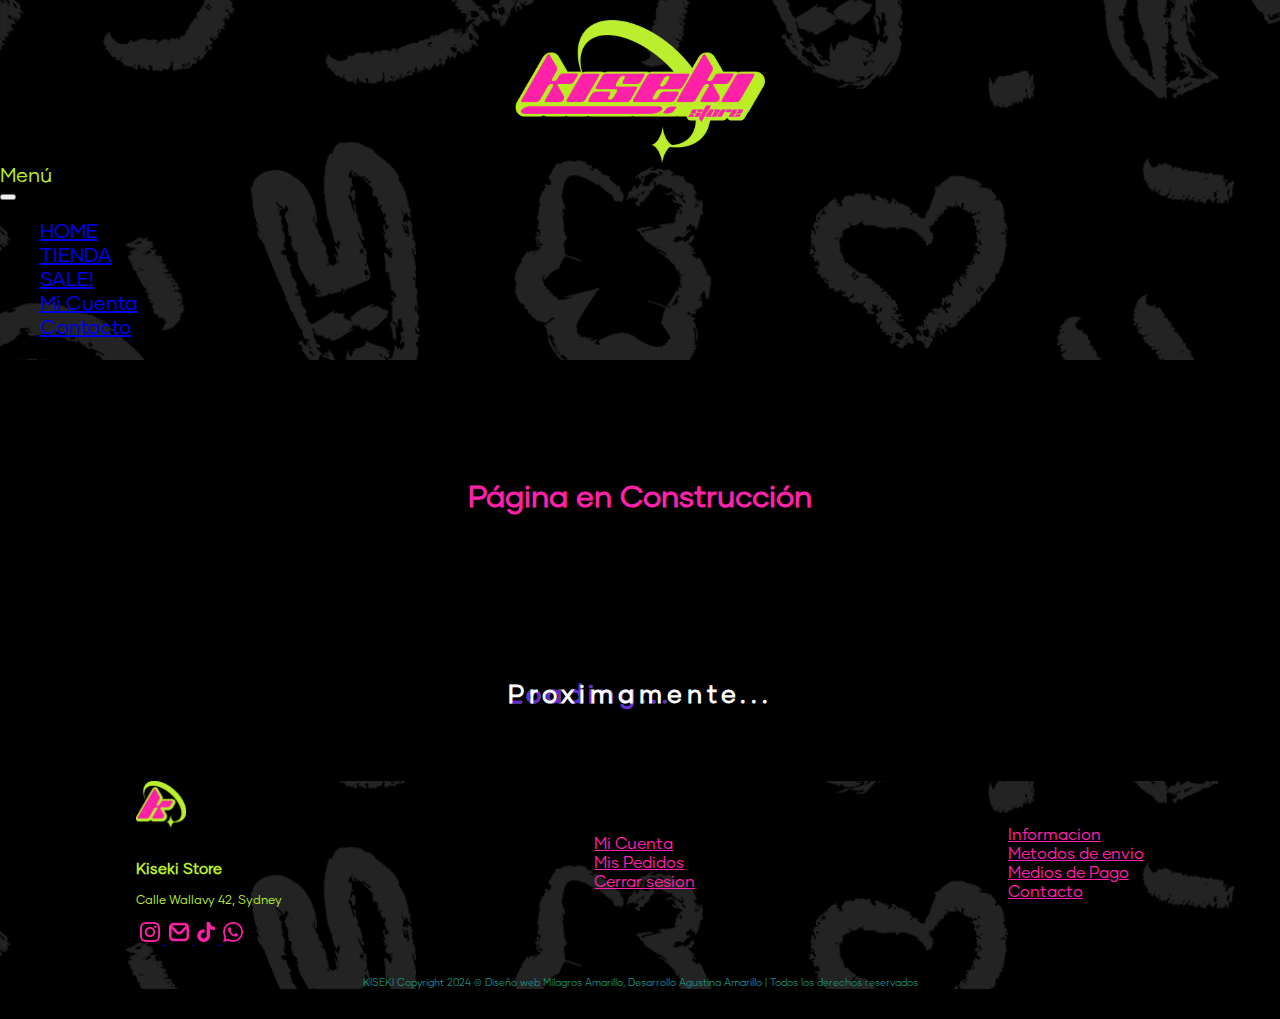
==== commit ff07778b: "agrego seo" ====
--- a/Page/construccion.html
+++ b/Page/construccion.html
@@ -3,6 +3,8 @@
 <head>
     <meta charset="UTF-8">
     <meta name="viewport" content="width=device-width, initial-scale=1.0">
+    <meta name="description" content="tienda de indumentaria">
+    <meta name="keywords" content="tienda, indumentaria, anime, moda">
     <!-- BS -->
     <link href="https://cdn.jsdelivr.net/npm/bootstrap@5.3.1/dist/css/bootstrap.min.css" rel="stylesheet" integrity="sha384-4bw+/aepP/YC94hEpVNVgiZdgIC5+VKNBQNGCHeKRQN+PtmoHDEXuppvnDJzQIu9" crossorigin="anonymous">
     <!-- Animacion -->
@@ -59,7 +61,7 @@
 </header>
  <!---------------------------------------------MAIN---------->     
     <main>
-        <section class="container construccion">
+        <section class="container-fluid construccion">
            
             <h2 class="animate__animated animate__jackInTheBox" >Página en Construcción</h2>
             <div class="loader proximamente">
@@ -72,54 +74,54 @@
     </main>
 <!---------------------------------------FOOTER---------->
 <footer class="container-fluid">
-    <!-- info -->
+  <!-- info -->
 
-    <section class="footer-info redes container">
-      <div class="infoPie">
-        <img id="footer-logo" src="../multimedia/logos/Disminucion verde y rosa.png" alt="disminusion logo">
-        <h3>Kiseki Store</h3>
-        <p>Calle Wallavy 42, Sydney</p>
-        <!-- Redes -->
-        <a class="logos" href="https://www.instagram.com/">
-          <img class="logos" src="../multimedia/PNG LOGOS/instagram.png" alt="instagram">
-        </a>
-        <a href="https://www.gmail.com">
-          <img class="logos" src="../multimedia/PNG LOGOS/sobre.png" alt="email">
-        </a>
-        <a href="https://www.tiktok.com/es/">
-          <img class="logos" src="../multimedia/PNG LOGOS/tik-tok.png" alt="tiktok">
-        </a>
-        <a href="https://web.whatsapp.com/">
-          <img class="logos" src="../multimedia/PNG LOGOS/whatsapp.png" alt="whatsapp">
-        </a>
-      </div>
+  <section class="footer-info redes container">
+    <div class="infoPie">
+      <img id="footer-logo" src="../multimedia/logos/Disminucion verde y rosa.png" alt="disminusion logo">
+      <h3>Kiseki Store</h3>
+      <p>Calle Wallavy 42, Sydney</p>
+      <!-- Redes -->
+      <a class="logos" href="https://www.instagram.com/">
+        <img class="logos" src="../multimedia/PNG LOGOS/instagram.png" alt="instagram">
+      </a>
+      <a href="https://www.gmail.com">
+        <img class="logos" src="../multimedia/PNG LOGOS/sobre.png" alt="email">
+      </a>
+      <a href="https://www.tiktok.com/es/">
+        <img class="logos" src="../multimedia/PNG LOGOS/tik-tok.png" alt="tiktok">
+      </a>
+      <a href="https://web.whatsapp.com/">
+        <img class="logos" src="../multimedia/PNG LOGOS/whatsapp.png" alt="whatsapp">
+      </a>
+    </div>
 
-      <!-- Mi cuenta  -->
-      <div class="navfooter">
-        <nav>
-          <ul> <a href="../Page/micuenta.html">Mi Cuenta</a>
-            <li><a href="../Page/construccion.html"> Mis Pedidos</a></li>
-            <li><a href="../Page/construccion.html">Cerrar sesion</a></li>
-          </ul>
-        </nav>
-      </div>
-      <!-- Info -->
-      <div class="navfooter">
-        <nav>
-          <ul> <a href="../Page/info.html">Informacion</a>
-            <li><a href="../Page/info.html">Metodos de envio</a></li>
-            <li><a href="../Page/info.html">Medios de Pago</a></li>
-            <li><a href="../Page/contacto.html">Contacto</a></li>
-          </ul>
-        </nav>
-      </div>
-    </section>
-    <!-- Copyright -->
-    <section class="copyright">
-      <p>KISEKI Copyright 2024 ©
-        Diseño web Milagros Amarillo, Desarrollo Agustina Amarillo | Todos los derechos reservados</p>
-    </section>
-  </footer>
+    <!-- Mi cuenta  -->
+    <div class="navfooter">
+      <nav>
+        <ul> <a href="./micuenta.html">Mi Cuenta</a>
+          <li><a href="./construccion.html"> Mis Pedidos</a></li>
+          <li><a href="./construccion.html">Cerrar sesion</a></li>
+        </ul>
+      </nav>
+    </div>
+    <!-- Info -->
+    <div class="navfooter">
+      <nav>
+        <ul> <a href="./info.html">Informacion</a>
+          <li><a href="./info.html">Metodos de envio</a></li>
+          <li><a href="./info.html">Medios de Pago</a></li>
+          <li><a href="./contacto.html">Contacto</a></li>
+        </ul>
+      </nav>
+    </div>
+  </section>
+  <!-- Copyright -->
+  <section class="copyright">
+    <p>KISEKI Copyright 2024 ©
+      Diseño web Milagros Amarillo, Desarrollo Agustina Amarillo | Todos los derechos reservados</p>
+  </section>
+</footer>
 <!-- BS JS -->
 <script src="https://cdn.jsdelivr.net/npm/bootstrap@5.3.1/dist/js/bootstrap.bundle.min.js" integrity="sha384-HwwvtgBNo3bZJJLYd8oVXjrBZt8cqVSpeBNS5n7C8IVInixGAoxmnlMuBnhbgrkm" crossorigin="anonymous"></script>
 </body>
--- a/css/estilos.css
+++ b/css/estilos.css
@@ -9,6 +9,11 @@
 body {
   background-color: black;
   font-family: "glimer";
+  height: 100%;
+  padding: 0px;
+  margin: 0px;
+  background-size: 100%;
+  background-position: 100%;
 }
 
 /* -----------------------HEADER-------------- */
@@ -59,6 +64,7 @@
   color: #BAEE2E;
   font-size: 1.5rem;
   /* index html */
+  /*dejo estos dos important debido a que no pude solucionar el problema del carrousel de BS y cuando los saco se me desacomoda y agrandan las imagenes al ir pasandolas en el correusel*/
 }
 main h1 {
   color: #BAEE2E;
@@ -73,7 +79,7 @@
   margin-top: 20px;
 }
 main .destacada-home {
-  margin: 50px;
+  margin-top: 50px;
   justify-content: center !important;
 }
 main .carrouselContainer {
@@ -91,31 +97,41 @@
 }
 
 /* shop html*/
-main {
-  color: #BAEE2E;
-  font-size: 1.5rem;
-}
-main .tienda img {
+.tiendaTitulo {
+  padding: 0px;
+  margin: 0px;
+}
+.tiendaTitulo h1 {
+  color: #FF22A9;
+  text-align: center;
+}
+.tiendaTitulo h2 {
+  color: #BAEE2E;
+  font-size: 2rem;
+  text-align: initial;
+}
+.tiendaTitulo .tienda img {
   width: 300px;
   padding: 10px;
 }
-main .tienda {
+.tiendaTitulo .tienda {
   display: flex;
   flex-direction: row;
   justify-content: space-around;
-  align-items: start;
-  margin: 50px;
+  align-items: center;
+  margin-top: 50px;
+  margin-bottom: 20px;
   padding: 10px;
 }
-main .shop {
+.tiendaTitulo .shop {
   display: flex;
   flex-direction: column;
   justify-content: space-around;
   align-items: center;
-  padding: 10px 10px 10px 10px;
-  gap: 10px;
-}
-main .shop a {
+  padding: 10px;
+  margin-bottom: 20px;
+}
+.tiendaTitulo .shop a {
   color: #FF22A9;
 }
 
@@ -124,6 +140,10 @@
   text-align: start;
   align-content: flex-start;
   display: flex;
+}
+.miCuenta #micuenta-titulo h1 {
+  color: #BAEE2E;
+  text-align: center;
 }
 .miCuenta .cuenta {
   margin: 50px 50px 50px 50px;
@@ -145,10 +165,16 @@
   align-items: baseline;
   flex-direction: row-reverse;
 }
-.info-html h3 {
+.info-html h1 {
+  margin-top: 10px;
+}
+.info-html h2 {
   text-decoration: underline;
-}
-.info-html .Nosotros {
+  color: #FF22A9;
+  font-size: 2rem;
+  text-align: start;
+}
+.info-html .nosotros {
   color: #FF22A9;
   font-size: 2rem;
   text-align: left;
@@ -158,8 +184,9 @@
   align-items: start;
   padding: 20px;
   font-style: italic;
-}
-.info-html .Nosotros p {
+  margin-bottom: 20px;
+}
+.info-html .nosotros p {
   font-size: 1.5rem;
 }
 .info-html .pago-envio {
@@ -188,6 +215,12 @@
 main {
   color: #BAEE2E;
   font-size: 1.7rem;
+  margin-top: 50px;
+}
+main .contactanos h1 {
+  color: #FF22A9;
+  text-align: center;
+  padding-top: 30px;
 }
 main .contactoContainer {
   display: flex;
@@ -196,6 +229,7 @@
   flex-direction: row;
   justify-content: space-around;
   align-content: center;
+  text-align: center;
   margin-top: 50px;
 }
 main .infoContacto {
